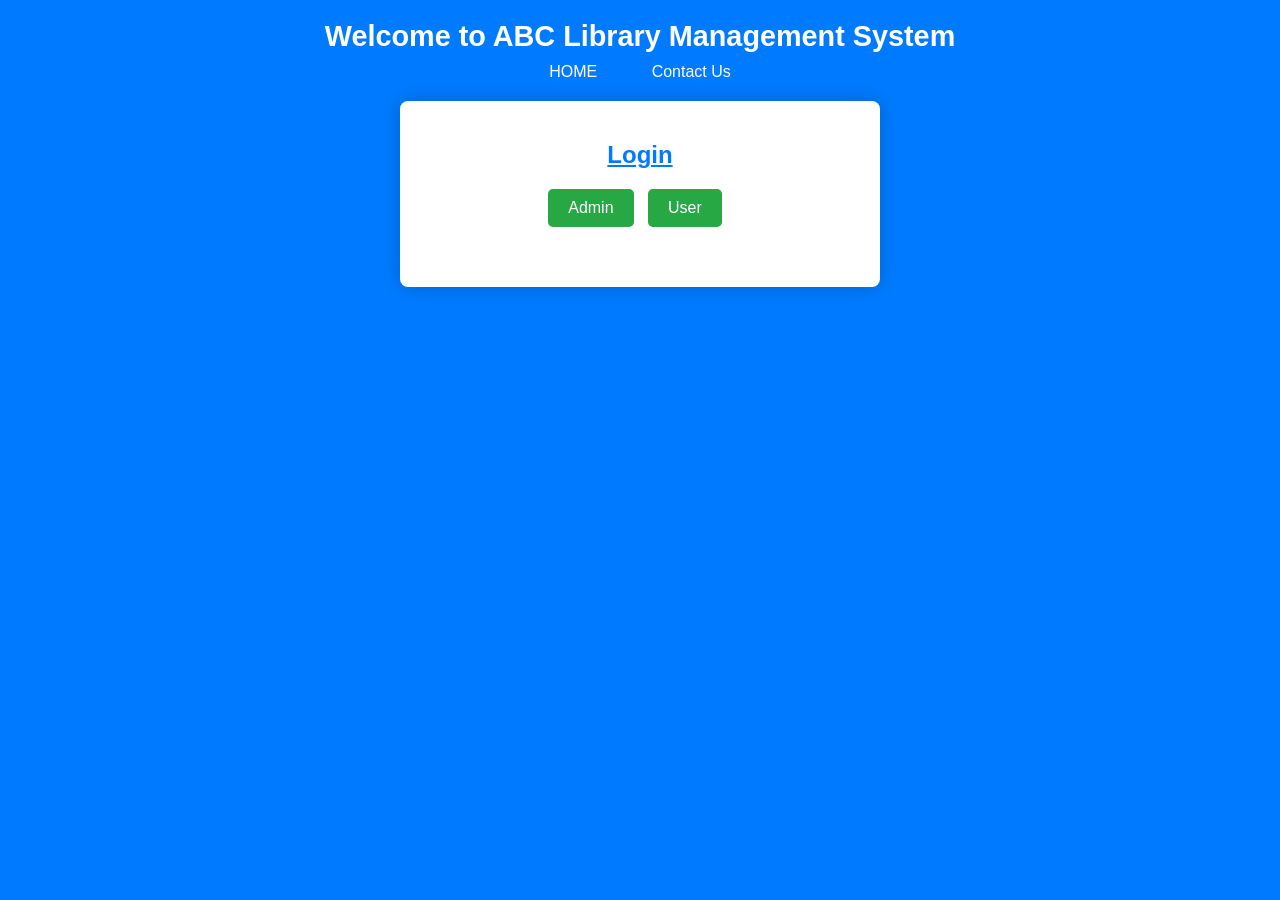
==== index.html @ e612bc12 "Add files via upload added a basic login and home page seperate for admin and user" ====
<!DOCTYPE html>
<html lang="en">
<head>
    <meta charset="UTF-8">
    <meta name="viewport" content="width=device-width, initial-scale=1.0">
    <meta name="description" content="A basic library management system ">
    <title>Library Management System</title>
    <link rel="stylesheet" href="styles.css">
</head>
<body>
    <script src="script.js"></script>
    <header>
        <h1>Welcome to ABC Library Management System</h1>
        <nav id="first-nav">
            <a href="index.html">HOME</a>
            <a href="#contact">Contact Us</a>
        </nav>
        <main>
            <div>
                <h1 id="login" ><b> <u>Login</u></b></h1>
                <button onclick="showForm('admin')">Admin</button>
                <button onclick="showForm('user')">User</button>
                <form id="userform" onsubmit="return login('user')">
                    <label id="labeluser" for="useremail">User Email:</label>
                    <input id="useremail" name="useremail" type="email" required placeholder="email"><br>
                    <label for="password">Password:</label>
                    <input id="password" name="password" type="password" required placeholder="password"><br>
                    <button type="submit">Submit</button>
                </form>
                <form id="adminform" onsubmit="return login('admin')">
                    <label for="adminemail" id="labeladmin">Admin Email:</label>
                    <input id="adminemail" name="adminemail" type="email" required placeholder="email"><br>
                    <label for="password">Password:</label>
                    <input id="password" name="password" type="password"required placeholder="password"><br>
                    <button type="submit">Submit</button>

                </form>
            </div>
        
        </main>
    </header>
    
</body>
</html>
---- styles.css ----
html {
    scroll-behavior: smooth;
}

body {
    font-family: 'Segoe UI', Tahoma, Geneva, Verdana, sans-serif;
    /* Set page background to blue */
    background-color: #007bff; 
    /* Set general body text color to white */
    color: white; 
    margin: 0;
    padding: 0;
    min-height: 100vh;
    display: flex;
    flex-direction: column;
}

#userform {
    display: none;
}

#adminform {
    display: none;
}

header {
    background-color: #007bff;
    color: white;
    padding: 20px 0;
    text-align: center;
    box-shadow: none; /* No shadow needed since header and body are the same color */
}

header h1 {
    margin-top: 0;
    margin-bottom: 10px;
    font-size: 1.8em;
}

#first-nav a {
    color: white;
    text-decoration: none;
    margin: 0 15px;
    font-weight: 500;
    padding: 5px 10px;
    border-radius: 4px;
    transition: background-color 0.3s;
}

#first-nav a:hover {
    background-color: #0056b3;
}

main {
    flex-grow: 1;
    display: flex;
    justify-content: center;
    align-items: center;
    padding: 20px;
}

main > div {
    /* 1. Set login box background back to white */
    background-color: #fff; 
    /* 2. Re-apply padding, radius, and shadow */
    padding: 40px;
    border-radius: 8px;
    box-shadow: 0 0 20px rgba(0, 0, 0, 0.2); 
    width: 100%;
    max-width: 400px;
    text-align: center;
}

#login {
    margin-top: 0;
    /* Login heading inside the white box should be blue */
    color: #007bff; 
    font-size: 1.5em;
    margin-bottom: 20px;
}

main button:not([type="submit"]) {
    background-color: #28a745;
    color: white;
    border: none;
    padding: 10px 20px;
    margin: 0 10px 20px 0;
    cursor: pointer;
    border-radius: 5px;
    font-size: 1em;
    transition: background-color 0.3s, transform 0.1s;
    outline: none;
}

main button:not([type="submit"]):hover {
    background-color: #1e7e34;
    transform: translateY(-1px);
}

form {
    display: flex;
    flex-direction: column;
    gap: 15px;
    padding-top: 10px;
}

form label {
    text-align: left;
    font-weight: bold;
    /* Labels inside the white box should be dark */
    color: #555; 
}

form input {
    width: 100%;
    padding: 10px;
    border: 1px solid #ccc;
    border-radius: 5px;
    box-sizing: border-box;
    font-size: 1em;
    transition: border-color 0.3s, box-shadow 0.3s;
}

form input:focus {
    border-color: #007bff;
    box-shadow: 0 0 5px rgba(0, 123, 255, 0.5);
    outline: none;
}

form br {
    display: none;
}

form button[type="submit"] {
    background-color: #007bff;
    color: white;
    border: none;
    padding: 12px;
    margin-top: 15px;
    cursor: pointer;
    border-radius: 5px;
    font-size: 1.1em;
    font-weight: bold;
    transition: background-color 0.3s, box-shadow 0.3s;
}

form button[type="submit"]:hover {
    background-color: #0056b3;
    box-shadow: 0 4px 8px rgba(0, 0, 0, 0.1);
}
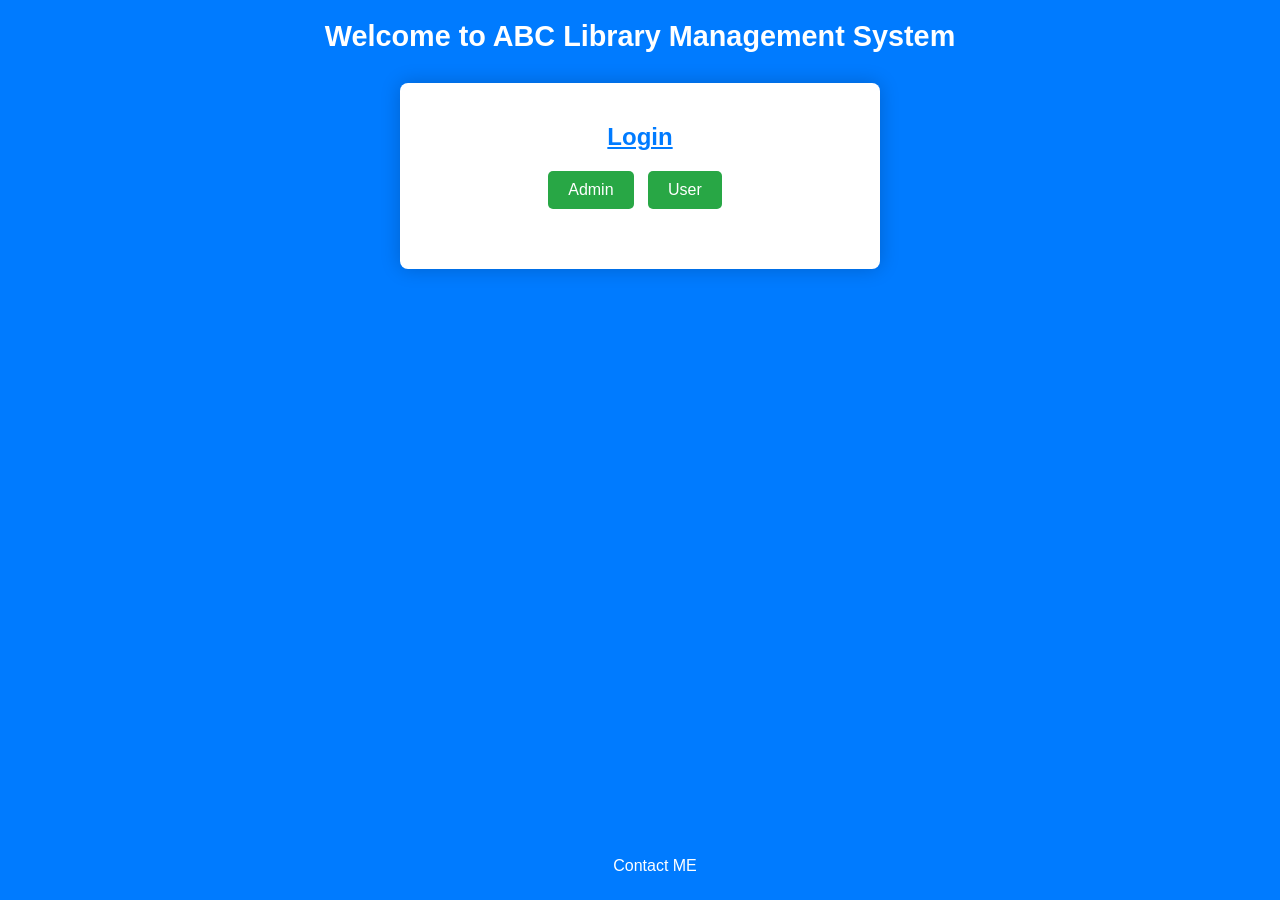
==== commit 7dc12e8a: "changed nothing" ====
--- a/index.html
+++ b/index.html
@@ -11,10 +11,7 @@
     <script src="script.js"></script>
     <header>
         <h1>Welcome to ABC Library Management System</h1>
-        <nav id="first-nav">
-            <a href="index.html">HOME</a>
-            <a href="#contact">Contact Us</a>
-        </nav>
+       
         <main>
             <div>
                 <h1 id="login" ><b> <u>Login</u></b></h1>
@@ -39,6 +36,12 @@
         
         </main>
     </header>
+<footer>
+     <nav id="first-nav">
+            <a href="https://example.com">Contact ME</a>
+        </nav>
+</footer>
+
     
 </body>
 </html>
--- a/styles.css
+++ b/styles.css
@@ -4,9 +4,9 @@
 
 body {
     font-family: 'Segoe UI', Tahoma, Geneva, Verdana, sans-serif;
-    /* Set page background to blue */
+    
     background-color: #007bff; 
-    /* Set general body text color to white */
+
     color: white; 
     margin: 0;
     padding: 0;
@@ -28,7 +28,7 @@
     color: white;
     padding: 20px 0;
     text-align: center;
-    box-shadow: none; /* No shadow needed since header and body are the same color */
+    box-shadow: none; 
 }
 
 header h1 {
@@ -45,6 +45,12 @@
     padding: 5px 10px;
     border-radius: 4px;
     transition: background-color 0.3s;
+    align-self: center;
+    justify-content: center;
+    position: fixed;       
+    bottom: 20px;          
+    left: 50%;            
+    transform: translateX(-50%);
 }
 
 #first-nav a:hover {
@@ -60,9 +66,9 @@
 }
 
 main > div {
-    /* 1. Set login box background back to white */
+   
     background-color: #fff; 
-    /* 2. Re-apply padding, radius, and shadow */
+   
     padding: 40px;
     border-radius: 8px;
     box-shadow: 0 0 20px rgba(0, 0, 0, 0.2); 
@@ -73,7 +79,7 @@
 
 #login {
     margin-top: 0;
-    /* Login heading inside the white box should be blue */
+   
     color: #007bff; 
     font-size: 1.5em;
     margin-bottom: 20px;
@@ -107,7 +113,7 @@
 form label {
     text-align: left;
     font-weight: bold;
-    /* Labels inside the white box should be dark */
+ 
     color: #555; 
 }
 
